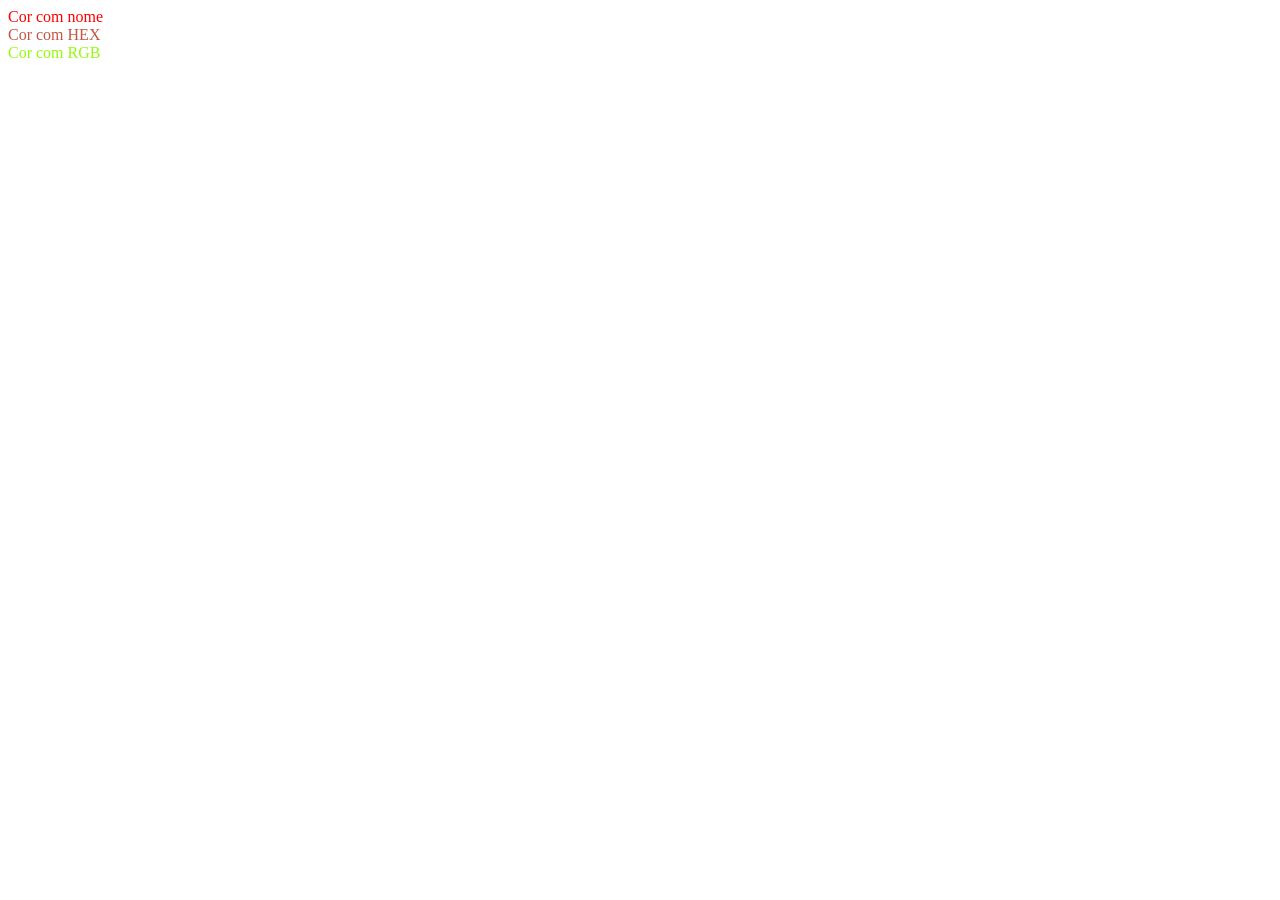
==== HTML/cores-style.html @ b0f0aee9 "adicionado conteudo das aulas de HTML e CSS" ====
<!DOCTYPE html>
<html lang="pt-br">

    <head>
        <meta charset="UTF-8">
        <meta name="viewport" content="width=device-width, initial-scale=1.0">
        <title>Cores</title>
        <link rel="stylesheet" href="styles.css">
    </head>

    <body>
        <div>
            <span class="cor-nome">Cor com nome</span>
        </br>
            <span class="cor-hex">Cor com HEX</span>
        </br>
            <span class="cor-rgb">Cor com RGB</span>
        </div>

    </body>

</html>
---- HTML/styles.css ----
span {
    color: lightseagreen;
}

.cor-nome {
    color: red;
}

.cor-hex {
    color: #c45445;
}

.cor-rgb {
    color: rgb(150, 250, 10)
}
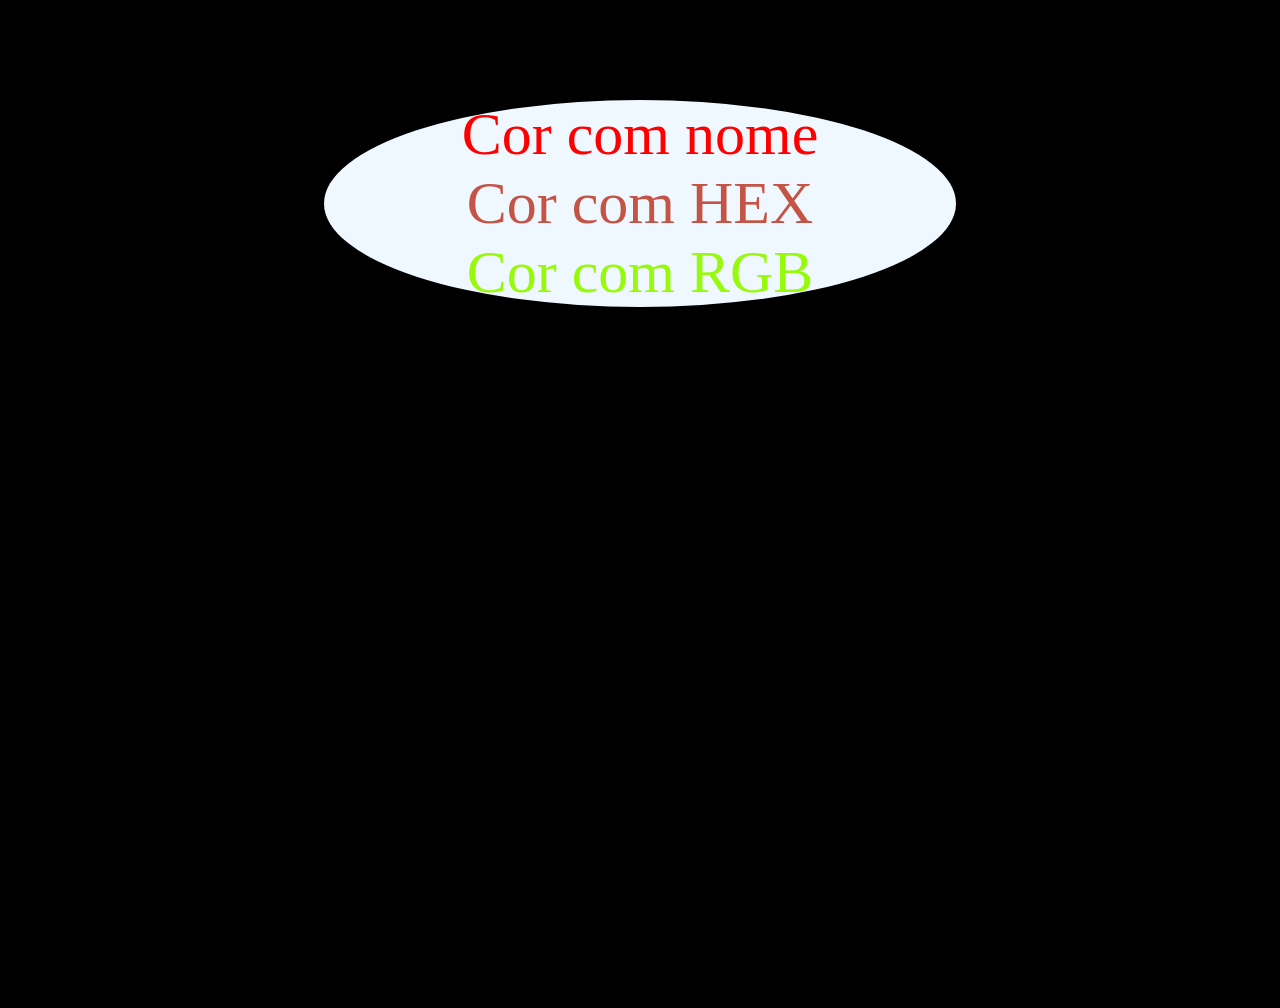
==== commit ebe7f9aa: "adicionado exercicio feito em sala" ====
--- a/HTML/cores-style.html
+++ b/HTML/cores-style.html
@@ -16,7 +16,6 @@
         </br>
             <span class="cor-rgb">Cor com RGB</span>
         </div>
-
     </body>
 
 </html>
--- a/HTML/styles.css
+++ b/HTML/styles.css
@@ -1,5 +1,7 @@
 span {
     color: lightseagreen;
+    font-family: 'Times New Roman', Times, serif;
+    font-size: 60px;
 }
 
 .cor-nome {
@@ -12,4 +14,25 @@
 
 .cor-rgb {
     color: rgb(150, 250, 10)
+}
+
+div {
+    width: 50%;
+    left: 25%;
+    margin-top: 100px;
+    background-color: aliceblue;
+    text-align: center;
+    position: relative;
+    border: 10px solid color(black);
+    border-radius: 50%;
+    box-sizing: border-box;
+}
+
+body {
+    background-color: black;
+    background-image: url(https://wallup.net/wp-content/uploads/2016/01/80617-Corinthians-soccer.jpg);
+    background-size: cover;
+    background-repeat: no-repeat;
+    background-position: center;
+    min-height: 100vh;
 }
